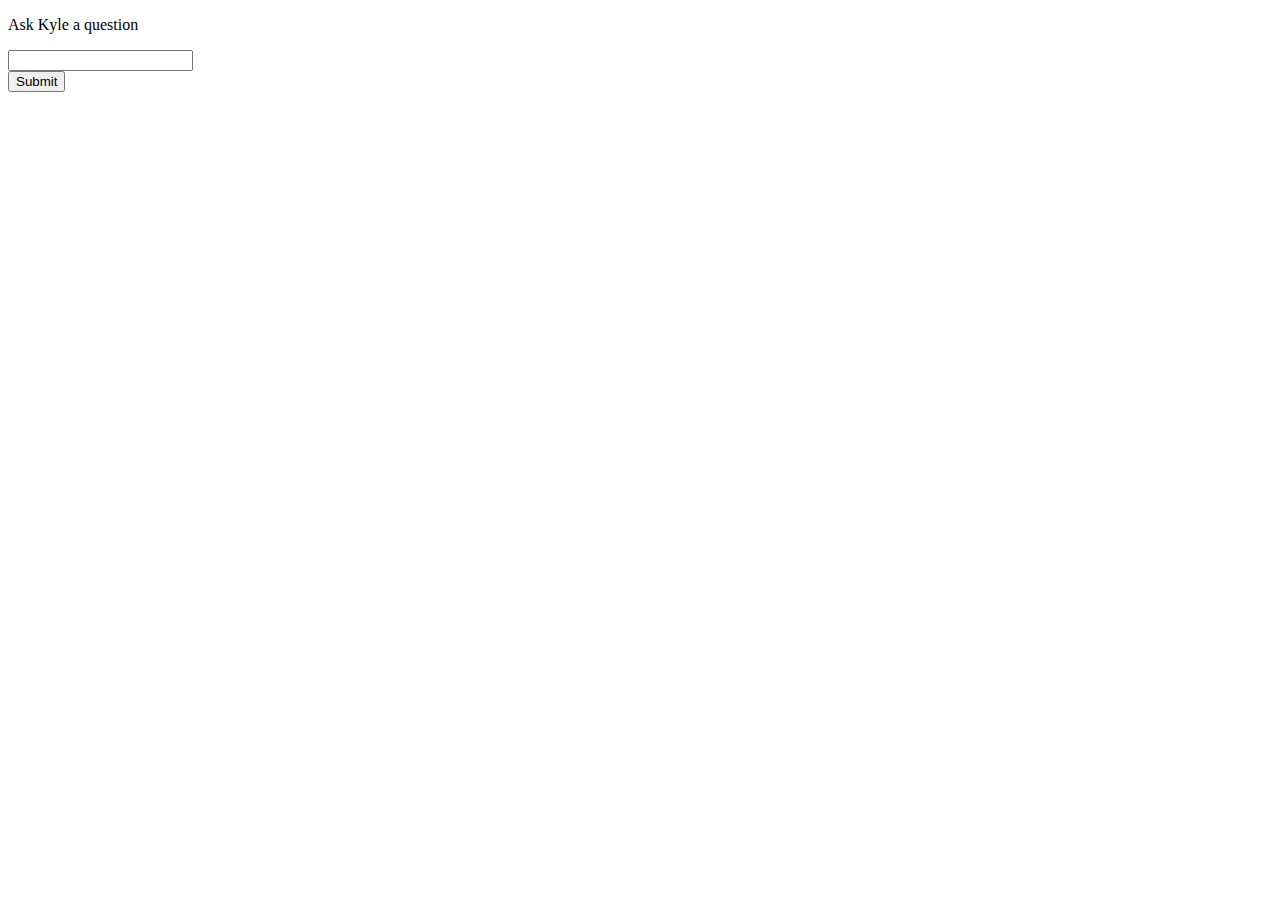
==== index.html @ a10506e8 "Create index.html" ====
<!DOCTYPE html>
<html lang="en">
  <head>
    <meta charset="UTF-8">
    <link rel="stylesheet" href="styles/style.css">
    <title>The Kyle App</title>
  </head>
  <body>
      
     <div id="kyleBackground">
         <p>Ask Kyle a question</p>
          <form method="post" action="">
          <input id="userInput" type="text" value="">
      </form>
         <button>Submit</button>
      </div>
      
    <script src="https://ajax.googleapis.com/ajax/libs/jquery/3.3.1/jquery.min.js"></script>
      
    <script>

      

      
      
    </script>
      
  
  </body>
</html>
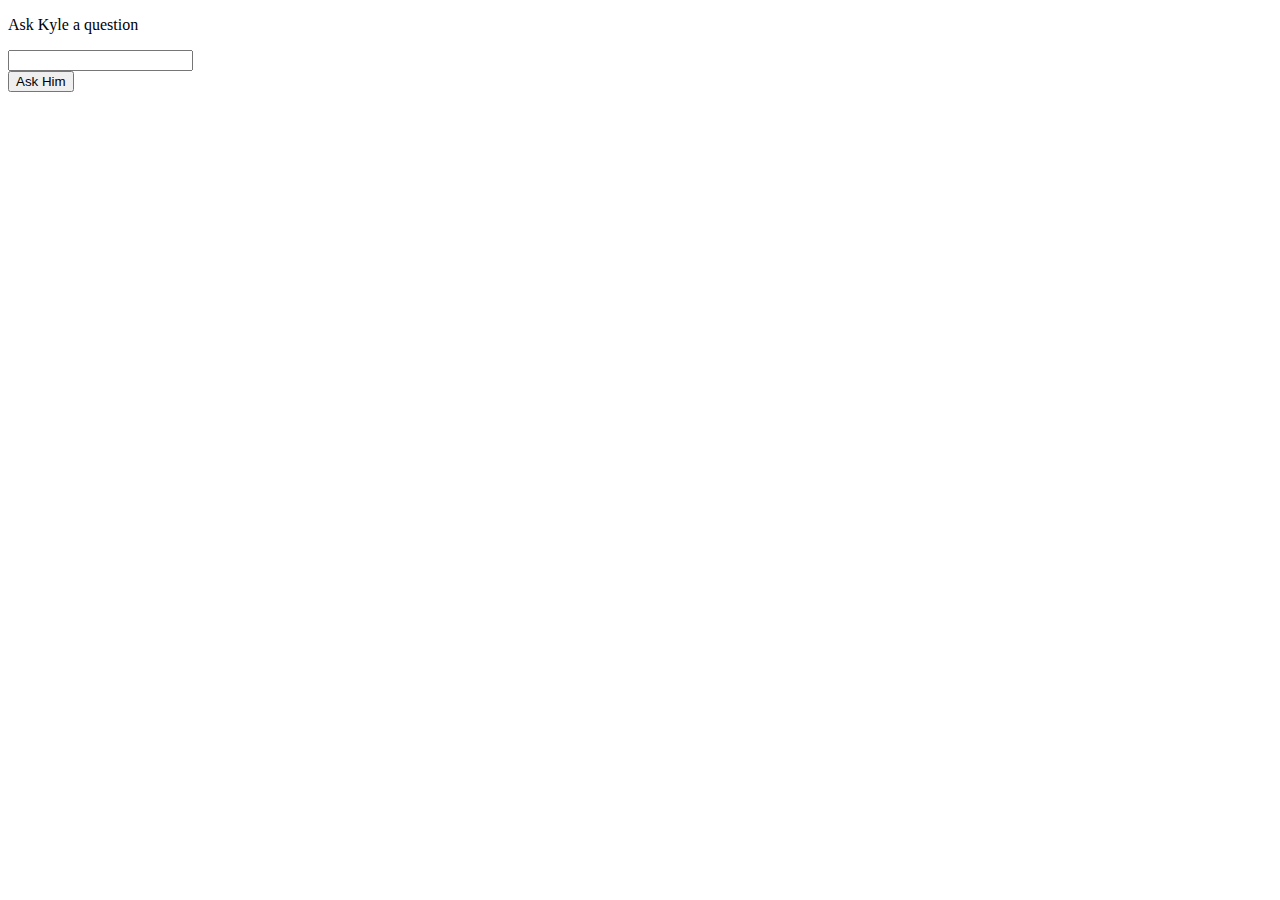
==== commit 5afef203: "Add files via upload" ====
--- a/index.html
+++ b/index.html
@@ -6,14 +6,16 @@
     <title>The Kyle App</title>
   </head>
   <body>
+    <div id="kyleBackground">
       
-     <div id="kyleBackground">
+     <div id="kyleQuestion">
          <p>Ask Kyle a question</p>
           <form method="post" action="">
           <input id="userInput" type="text" value="">
       </form>
-         <button>Submit</button>
+         <div id="submitButton"><button type="button">Ask Him</button></div>
       </div>
+    </div>
       
     <script src="https://ajax.googleapis.com/ajax/libs/jquery/3.3.1/jquery.min.js"></script>
       
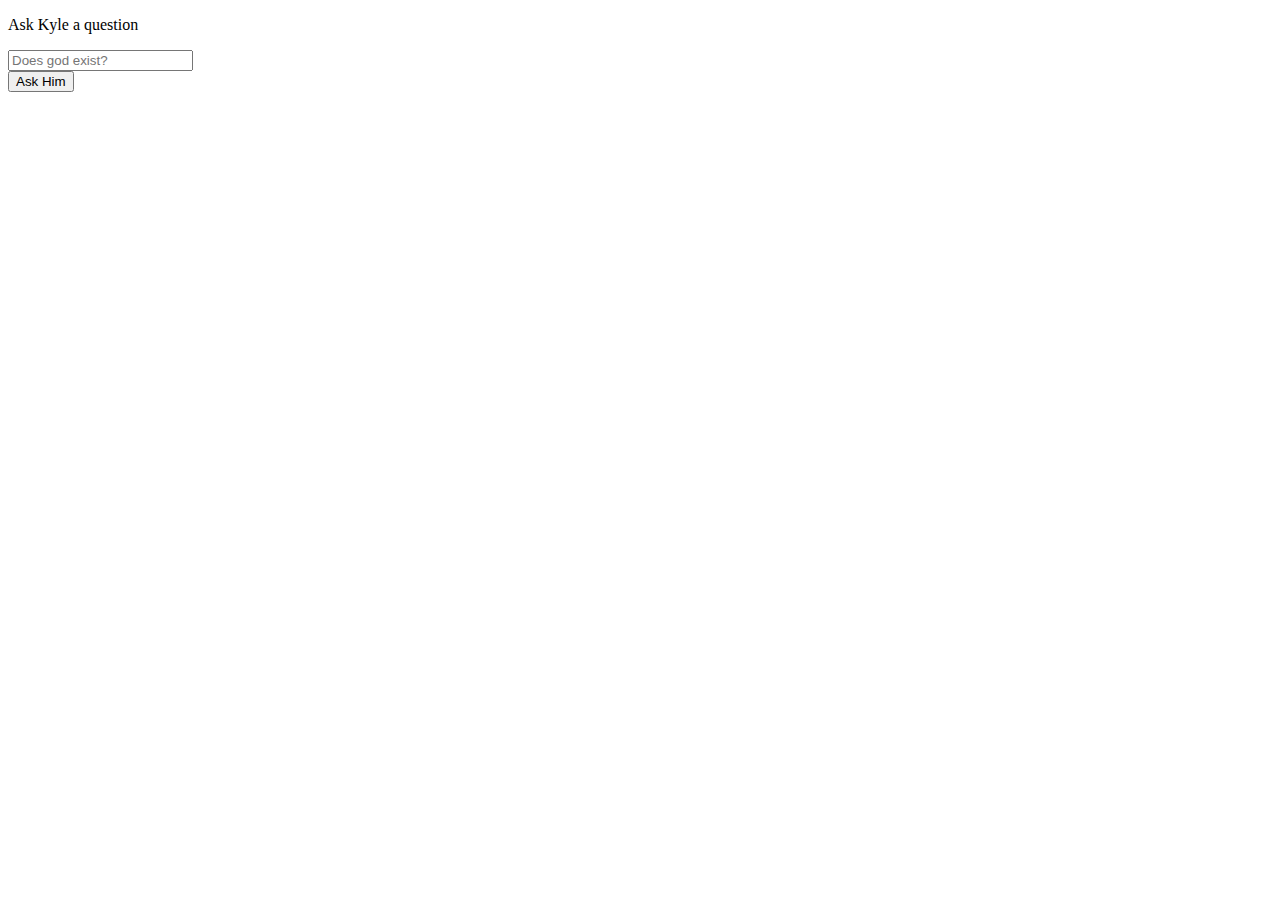
==== commit f179348c: "Add files via upload" ====
--- a/index.html
+++ b/index.html
@@ -2,6 +2,7 @@
 <html lang="en">
   <head>
     <meta charset="UTF-8">
+    <meta name="viewport" content="width=device-width, initial-scale=1.0">
     <link rel="stylesheet" href="styles/style.css">
     <title>The Kyle App</title>
   </head>
@@ -10,14 +11,20 @@
       
      <div id="kyleQuestion">
          <p>Ask Kyle a question</p>
-          <form method="post" action="">
-          <input id="userInput" type="text" value="">
+          <form method="post">
+          <input id="userInput" type="text" value="" placeholder="Does god exist?">
       </form>
-         <div id="submitButton"><button type="button">Ask Him</button></div>
+         <div id="submitButton"><button type="button" onclick="kyleReplies()">Ask Him</button></div>
       </div>
     </div>
       
+    <div id="demo"></div>
+      
+    <em><div id="demo2"></div></em>
+      
     <script src="https://ajax.googleapis.com/ajax/libs/jquery/3.3.1/jquery.min.js"></script>
+      
+    <script scr="js/scripts.js"></script>
       
     <script>
 
